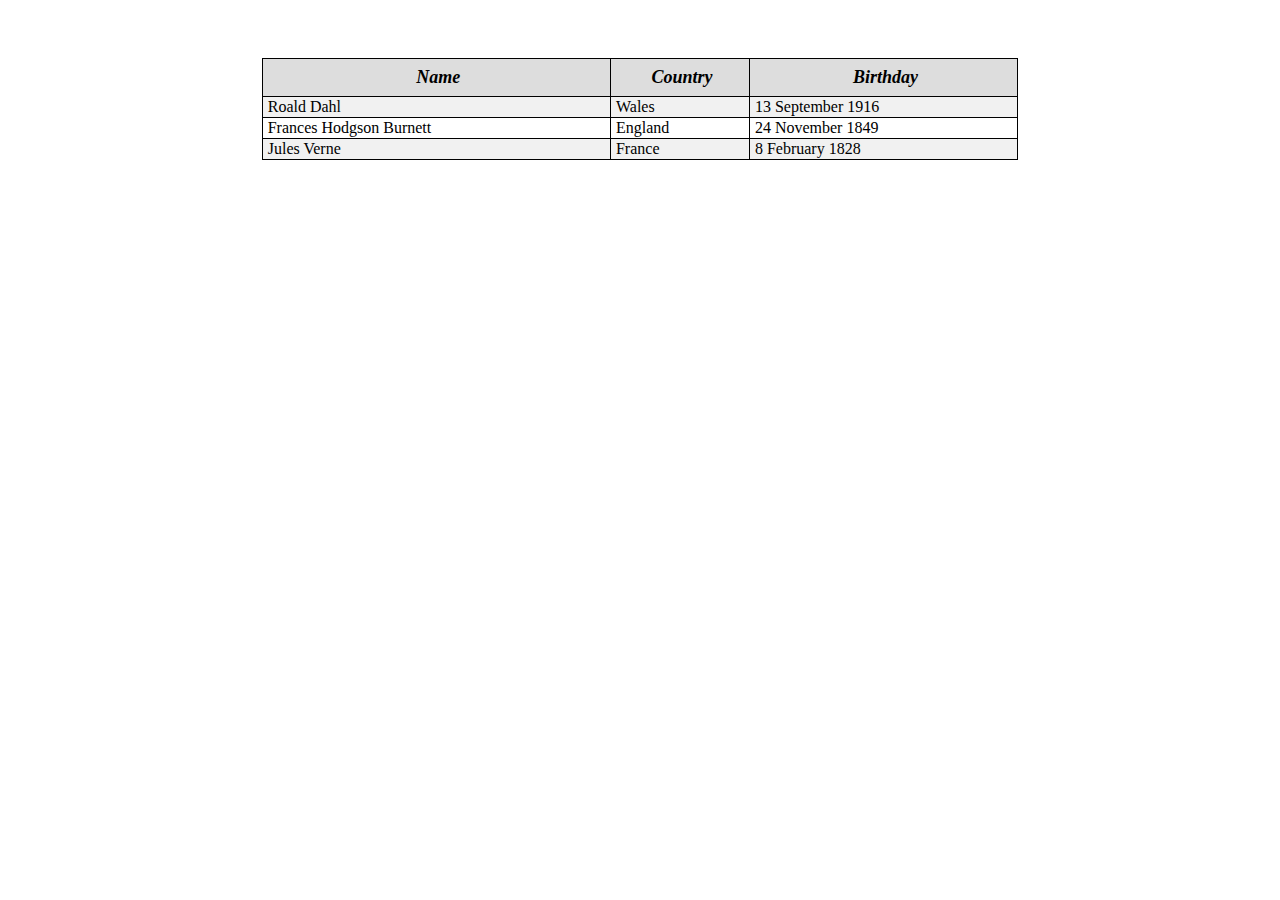
==== FancyLibrary/Views/AuthorPage/author.html @ 9f916abc "Tables style changed." ====
<!DOCTYPE html>
<html lang="en">
<head>
    <meta charset="UTF-8">
    <meta http-equiv="X-UA-Compatible" content="IE=edge">
    <meta name="viewport" content="width=device-width, initial-scale=1.0">
    <link rel="stylesheet" href="author.css">
    <title>Authors</title>
</head>
<body>
    <div>
        <table>
            <thead>
                <tr>
                    <th>Name</th>
                    <th>Country</th>
                    <th>Birthday</th>
                </tr>
            </thead>
            <tbody>
                <tr>
                    <td>Roald Dahl</td>
                    <td>Wales</td>
                    <td>13 September 1916</td>
                </tr>
                <tr>
                    <td>Frances Hodgson Burnett</td>
                    <td>England</td>
                    <td>24 November 1849</td>
                </tr>
                <tr>
                    <td>Jules Verne</td>
                    <td>France</td>
                    <td>8 February 1828</td>
                </tr>
            </tbody>
        </table>
    </div>
</body>
</html>
---- FancyLibrary/Views/AuthorPage/author.css ----
table,
td,
th {
    border: 1px solid rgb(221, 221, 221);
}

body {
    padding: 50px 50px 0px 50px;
}

table {
    width: 65%;
    border-collapse: collapse;
    margin-left: auto;
    margin-right: auto;
    margin-bottom: 100px;
}

th {
    background-color: rgb(221, 221, 221);
    text-align: left;
    height: 35px;
    text-align: center;
    font-style: italic;
    font-size: 18px;
}

td, th {
    padding-left: 5px;
    border: solid 1px;
}

tbody tr:nth-child(odd) {
    background-color: rgb(241, 241, 241);
}

tbody tr:hover {
    background-color: rgb(0, 0, 0);
    color: rgb(255, 255, 255);
}
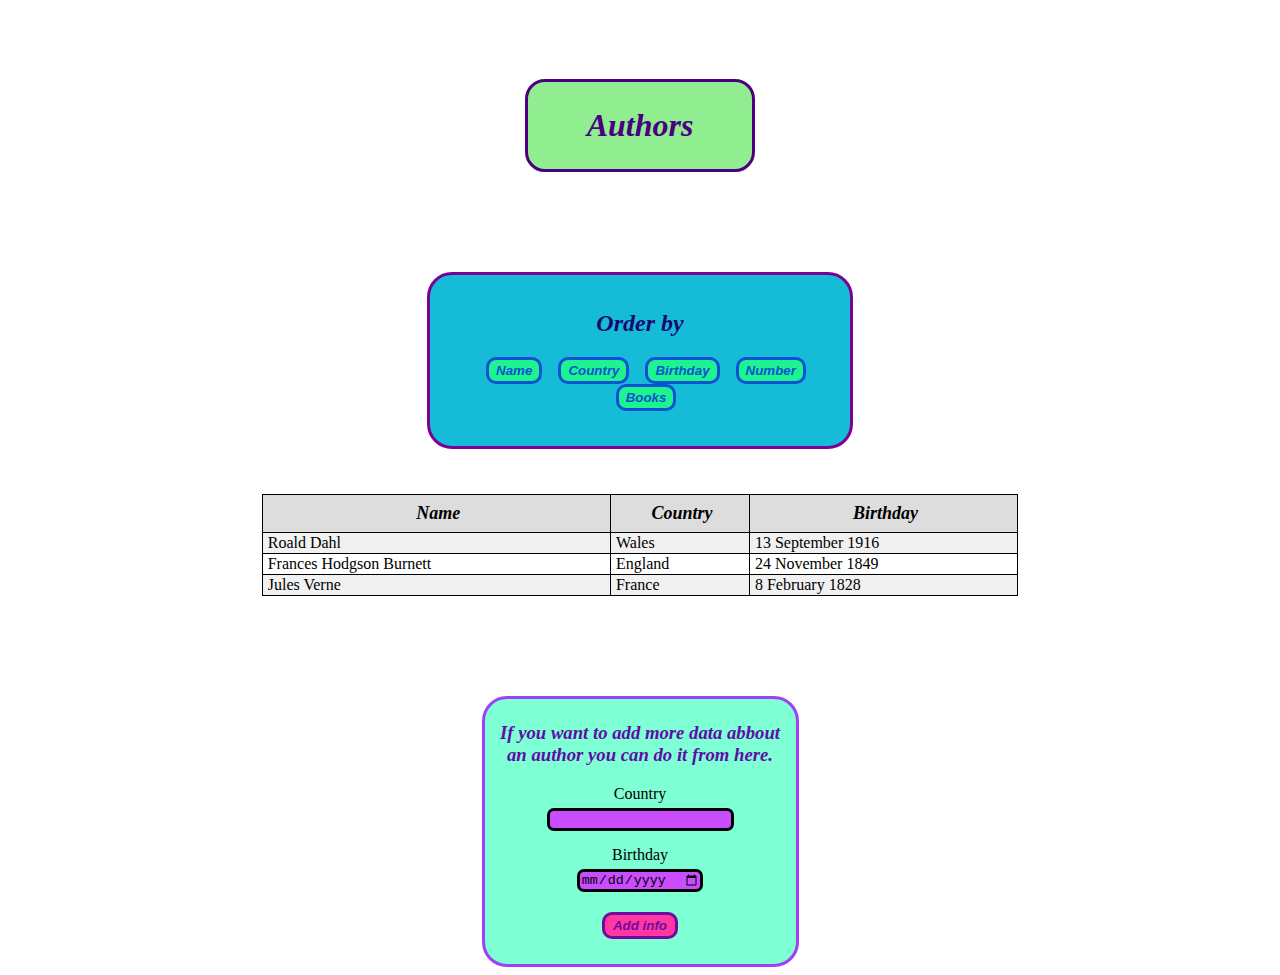
==== commit bd6a9ea3: "A lot changes in the front-end." ====
--- a/FancyLibrary/Views/AuthorPage/author.html
+++ b/FancyLibrary/Views/AuthorPage/author.html
@@ -8,6 +8,15 @@
     <title>Authors</title>
 </head>
 <body>
+    <h1>Authors</h1>
+    <section id="order-by">
+        <h2>Order by</h2>
+        <button>Name</button>
+        <button>Country</button>
+        <button>Birthday</button>
+        <button>Number</button>
+        <button>Books</button>
+    </section>
     <div>
         <table>
             <thead>
@@ -35,6 +44,14 @@
                 </tr>
             </tbody>
         </table>
+        <form>
+            <h3>If you want to add more data abbout an author you can do it from here.</h3>
+            <label for="country">Country</label>
+            <input type="text" name="country" id="country">
+            <label for="birthday">Birthday</label>
+            <input type="date" name="birthday" id="birthday">
+            <button type="submit">Add info</button>
+        </form>
     </div>
 </body>
 </html>--- a/FancyLibrary/Views/AuthorPage/author.css
+++ b/FancyLibrary/Views/AuthorPage/author.css
@@ -2,6 +2,20 @@
 td,
 th {
     border: 1px solid rgb(221, 221, 221);
+}
+
+h1 {
+    margin-left: auto;
+    margin-right: auto;
+    text-align: center;
+    color: indigo;
+    font-style: italic;
+    background-color: lightgreen;
+    width: 15%;
+    padding: 25px;
+    border-radius: 20px;
+    border: solid;
+    margin-bottom: 65px;
 }
 
 body {
@@ -11,6 +25,7 @@
 table {
     width: 65%;
     border-collapse: collapse;
+    margin-top: 45px;
     margin-left: auto;
     margin-right: auto;
     margin-bottom: 100px;
@@ -37,4 +52,101 @@
 tbody tr:hover {
     background-color: rgb(0, 0, 0);
     color: rgb(255, 255, 255);
+}
+
+form {
+    margin-left: auto;
+    margin-right: auto;
+    background-color: aquamarine;
+    border: solid;
+    border-color: rgb(158, 64, 247);
+    border-radius: 25px;
+    padding: 20px 10px 15px 10px;
+    text-align: center;
+    width: 25%;
+}
+
+h3 {
+    margin-top: 3px;
+    color: rgb(94, 13, 170);
+    font-style: italic;
+}
+
+label {
+    display: block;
+    margin-bottom: 5px;
+}
+
+input {
+    background-color: rgb(201, 77, 255);
+    margin-bottom: 15px;
+    border: solid;
+    border-radius: 7px;
+}
+
+input:hover {
+    background-color: rgb(227, 161, 255);
+}
+
+form button {
+    margin: 5px auto 10px auto;
+    display: block;
+    background-color: rgb(255, 56, 162);
+    color: rgb(114, 8, 160);
+    font-style: italic;
+    font-weight: bold;
+    padding: 3px 8px;
+    border-radius: 10px;
+    border: solid;
+    border-color: rgb(114, 8, 160);
+}
+
+form button:hover {
+    background-color: rgb(114, 8, 160);
+    color: rgb(255, 56, 162);
+    border: solid;
+    border-color: rgb(255, 56, 162);
+    text-decoration: underline;
+}
+
+#order-by {
+    margin-top: 100px;
+    margin-left: auto;
+    margin-right: auto;
+    background-color: rgb(22, 187, 216);
+    padding: 35px;
+    text-align: center;
+    width: 30%;
+    border: solid;
+    border-color: rgb(126, 0, 151);
+    border-radius: 25px;
+}
+
+#order-by h2 {
+    margin-top: 0;
+    font-style: italic;
+    color: rgb(20, 10, 112);
+}
+
+#order-by button {
+    margin-left: 15px;
+}
+
+#order-by button {
+    background-color: rgb(29, 243, 143);
+    color: rgb(13, 82, 212);
+    font-weight: bold;
+    border-color: rgb(13, 82, 212);
+    border: solid;
+    border-radius: 10px;
+    padding: 3px 7px;
+    font-style: italic;
+    margin-left: 12px;
+}
+
+#order-by button:hover {
+    text-decoration: underline;
+    background-color:rgb(13, 82, 212);
+    color: rgb(29, 243, 143);
+    border-color: rgb(29, 243, 143);
 }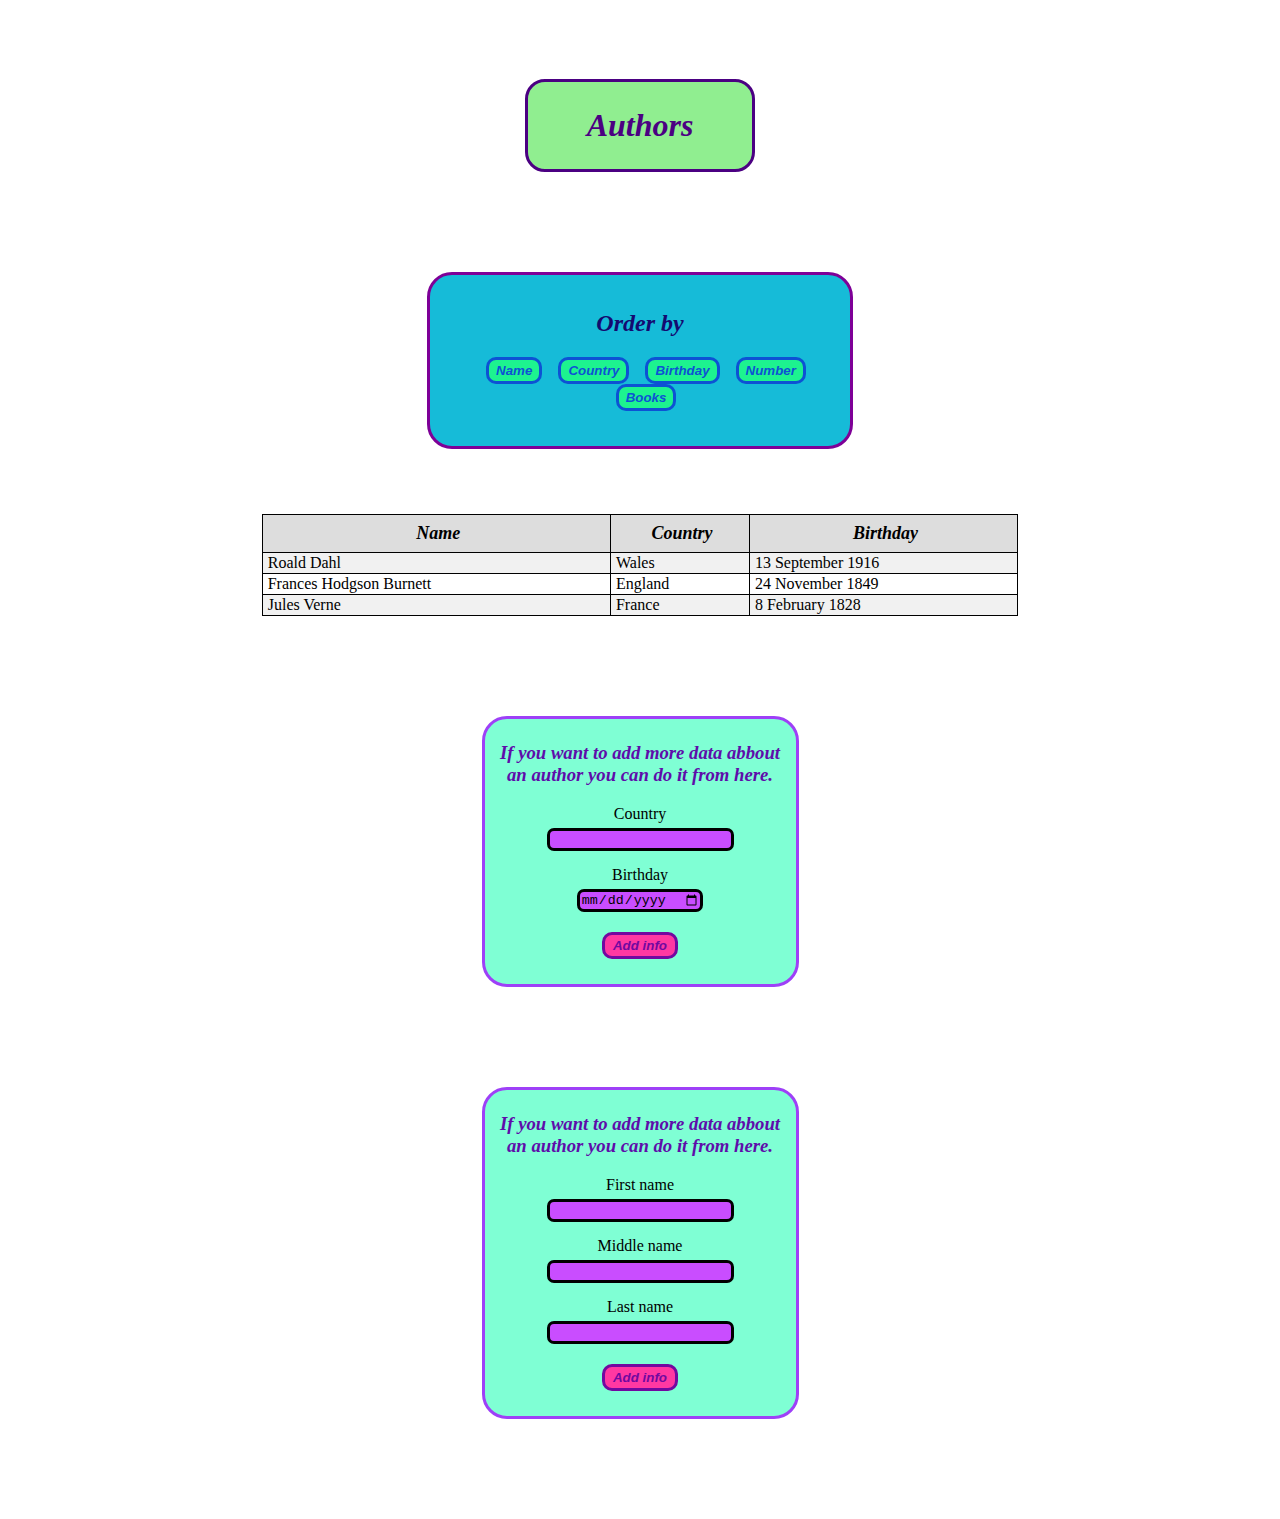
==== commit 27020d36: "Editing author and book pages." ====
--- a/FancyLibrary/Views/AuthorPage/author.html
+++ b/FancyLibrary/Views/AuthorPage/author.html
@@ -52,6 +52,16 @@
             <input type="date" name="birthday" id="birthday">
             <button type="submit">Add info</button>
         </form>
+        <form>
+            <h3>If you want to add more data abbout an author you can do it from here.</h3>
+            <label for="firstName">First name</label>
+            <input type="text" name="firstName" id="firstName">
+            <label for="middleName">Middle name</label>
+            <input type="text" name="middleName" id="middleName">
+            <label for="lastName">Last name</label>
+            <input type="text" name="lastName" id="lastName">
+            <button type="submit">Add info</button>
+        </form>
     </div>
 </body>
 </html>--- a/FancyLibrary/Views/AuthorPage/author.css
+++ b/FancyLibrary/Views/AuthorPage/author.css
@@ -25,7 +25,7 @@
 table {
     width: 65%;
     border-collapse: collapse;
-    margin-top: 45px;
+    margin-top: 65px;
     margin-left: auto;
     margin-right: auto;
     margin-bottom: 100px;
@@ -57,6 +57,7 @@
 form {
     margin-left: auto;
     margin-right: auto;
+    margin-bottom: 100px;
     background-color: aquamarine;
     border: solid;
     border-color: rgb(158, 64, 247);
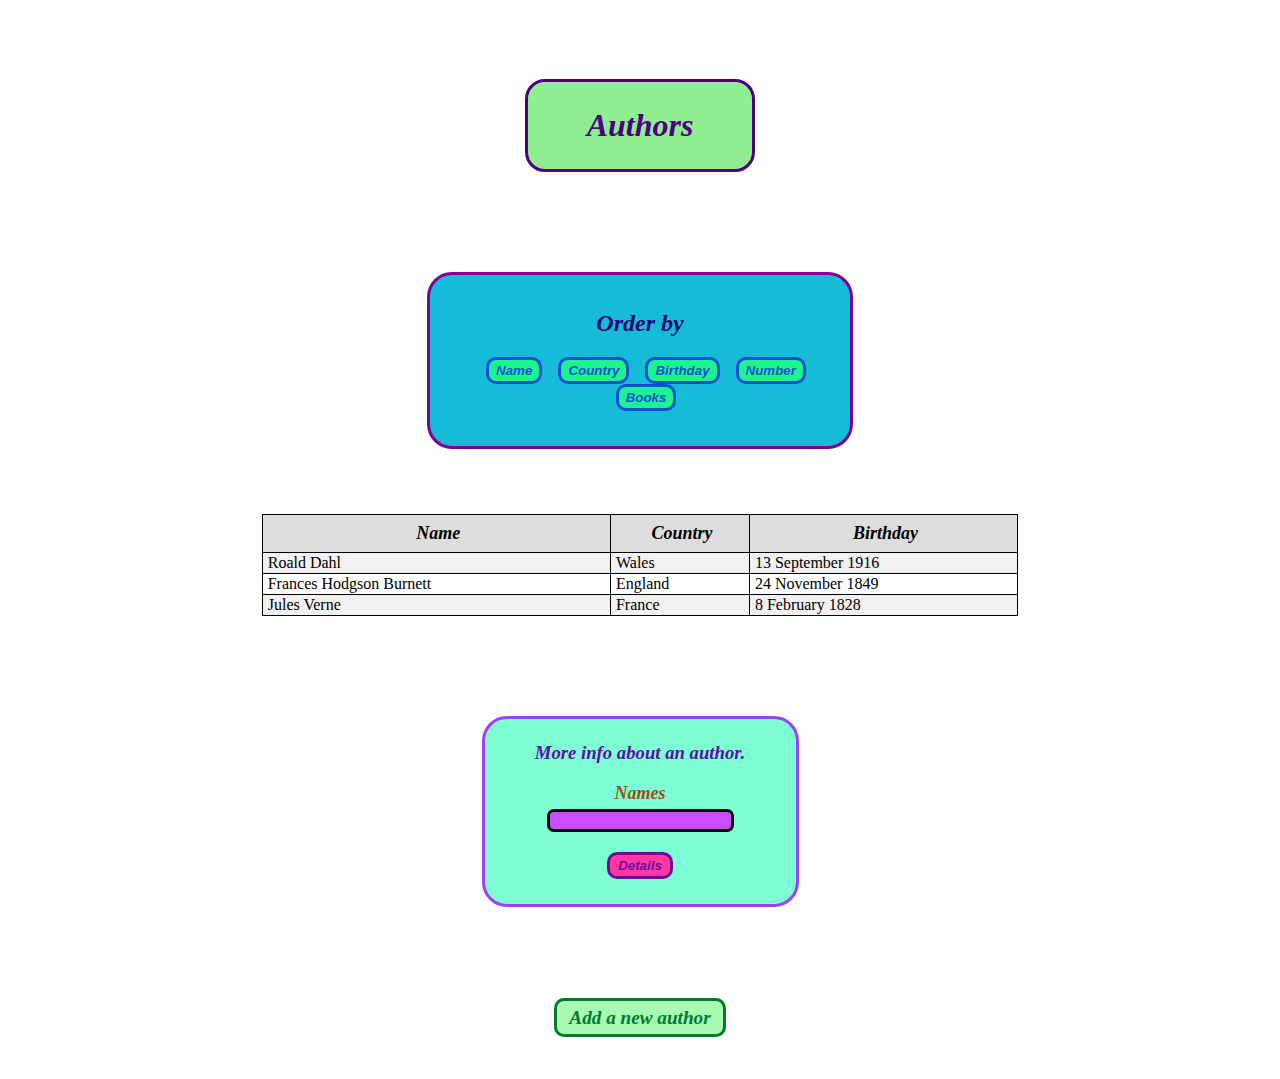
==== commit 08053928: "Fixing author page and add author page connection." ====
--- a/FancyLibrary/Views/AuthorPage/author.html
+++ b/FancyLibrary/Views/AuthorPage/author.html
@@ -45,23 +45,14 @@
             </tbody>
         </table>
         <form>
-            <h3>If you want to add more data abbout an author you can do it from here.</h3>
-            <label for="country">Country</label>
-            <input type="text" name="country" id="country">
-            <label for="birthday">Birthday</label>
-            <input type="date" name="birthday" id="birthday">
-            <button type="submit">Add info</button>
+            <h3>More info about an author.</h3>
+            <label for="names">Names</label>
+            <input type="text" name="names" id="names">
+            <button type="submit">Details</button>
         </form>
-        <form>
-            <h3>If you want to add more data abbout an author you can do it from here.</h3>
-            <label for="firstName">First name</label>
-            <input type="text" name="firstName" id="firstName">
-            <label for="middleName">Middle name</label>
-            <input type="text" name="middleName" id="middleName">
-            <label for="lastName">Last name</label>
-            <input type="text" name="lastName" id="lastName">
-            <button type="submit">Add info</button>
-        </form>
+        <div id="link-to-add-author">
+            <a class="page" href="../CreateAuthorPage/CreateAuthor.html">Add a new author</a>
+        </div>
     </div>
 </body>
 </html>--- a/FancyLibrary/Views/AuthorPage/author.css
+++ b/FancyLibrary/Views/AuthorPage/author.css
@@ -67,15 +67,13 @@
     width: 25%;
 }
 
-h3 {
-    margin-top: 3px;
-    color: rgb(94, 13, 170);
-    font-style: italic;
-}
-
 label {
     display: block;
     margin-bottom: 5px;
+    color: rgb(155, 76, 20);
+    font-style: italic;
+    font-size: large;
+    font-weight: bolder;
 }
 
 input {
@@ -150,4 +148,37 @@
     background-color:rgb(13, 82, 212);
     color: rgb(29, 243, 143);
     border-color: rgb(29, 243, 143);
+}
+
+h3 {
+    margin-top: 3px;
+    color: rgb(94, 13, 170);
+    font-style: italic;
+}
+
+.page {
+    font-size: larger;
+    text-decoration: none;
+    border: solid;
+    border-radius: 10px;
+    padding-left: 12px;
+    padding-right: 12px;
+    padding-top: 6px;
+    padding-bottom: 6px;
+    background-color: rgb(167, 252, 178);
+    font-style: italic;
+    font-weight: bold;
+    color: rgb(1, 122, 48);
+}
+
+.page:hover {
+    color: rgb(0, 190, 73);
+    text-decoration: underline;
+}
+
+#link-to-add-author {
+    margin-left: auto;
+    margin-right: auto;
+    margin-bottom: 50px;
+    text-align: center;
 }